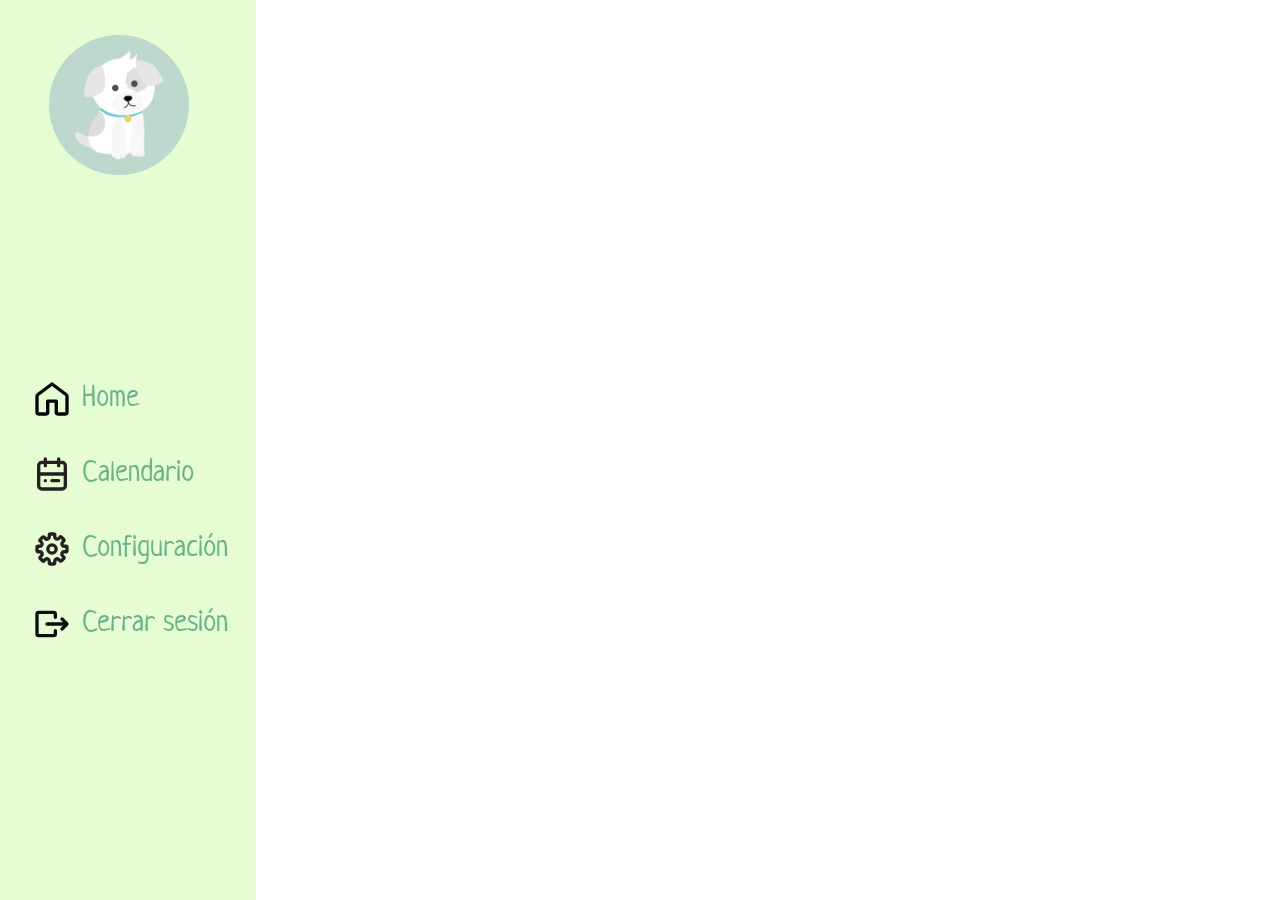
==== calendar.html @ 4a02d011 "Organicé: archivos en respectivas carpetas" ====
<!DOCTYPE html>
<html lang="es">

<head>
    <meta charset="UTF-8">
    <meta http-equiv="X-UA-Compatible" content="IE=edge">
    <meta name="viewport" content="width=device-width, initial-scale=1.0">
    <title>EunoiaMind | Calendario</title>
    <!-- Importamos CSS (hoja de estilos) -->
    <link rel="stylesheet" href="css/styles.css">
    <!-- Importamos Bootstrap -->
    <link href="https://cdn.jsdelivr.net/npm/bootstrap@5.2.3/dist/css/bootstrap.min.css" rel="stylesheet"
        integrity="sha384-rbsA2VBKQhggwzxH7pPCaAqO46MgnOM80zW1RWuH61DGLwZJEdK2Kadq2F9CUG65" crossorigin="anonymous">
    <!-- Importamos font -->
    <link href="https://fonts.googleapis.com/css2?family=Neucha&display=swap" rel="stylesheet">
    <!-- Favicon -->
    <link rel="icon" type="image/x-icon" href="assets/img/manchita.svg">
</head>

<body>
    <div class="container-fluid">
        <nav class="nav nav--sidebar">
            <img src="assets/img/avatar_test.jpg" class="nav__avatar">
            <ul class="nav__items">
                <li class="nav__item"><a href="home.html" class="nav__item__link"><img src="assets/img/home-icon.svg"
                            class="nav__item__icon">Home</a></li>
                <li class="nav__item"><a href="calendar.html" class="nav__item__link"><img
                            src="assets/img/calendar-icon.svg" class="nav__item__icon">Calendario</a></li>
                <li class="nav__item"><a href="settings.html" class="nav__item__link"><img
                            src="assets/img/settings-icon.svg" class="nav__item__icon">Configuración</a></li>
                <li class="nav__item"><a href="index.html" class="nav__item__link"><img src="assets/img/logout-icon.svg"
                            class="nav__item__icon">Cerrar sesión</a></li>
            </ul>
        </nav>


        <div class="div__pagecontent">
            <div class="div__calendar">
                <ul class="div__calendar__dias">
                    <li>Lunes</li>
                    <li>Martes</li>
                    <li>Miércoles</li>
                    <li>Jueves</li>
                    <li>Viernes</li>
                    <li>Sábado</li>
                    <li>Domingo</li>
                </ul>
            </div>
        </div>
    </div>

    <!-- Bootstrap (NO ELIMINAR) -->
    <script src="https://cdn.jsdelivr.net/npm/bootstrap@5.2.3/dist/js/bootstrap.bundle.min.js"
        integrity="sha384-kenU1KFdBIe4zVF0s0G1M5b4hcpxyD9F7jL+jjXkk+Q2h455rYXK/7HAuoJl+0I4"
        crossorigin="anonymous"></script>
</body>

</html>
---- css/styles.css ----
/* ---------- Selectores ---------- */
* {
  font-family: "Neucha";
}

body div.container-fluid {
  margin: 0px;
  padding: 0px;
}

/* --------------------------------------------- */
/* ---------- Navbar ---------- */
.navbar {
  background-color: #E6FDD3;
  font-size: 30px;
}
.navbar__logo {
  height: 80px;
  margin-left: 30px;
}
.navbar-nav {
  justify-content: center;
  gap: 2em;
  margin-left: 2em;
}

.nav-item {
  text-align: center;
}
.nav-item .nav-link {
  color: #6CB18C;
  width: 160px;
}
.nav-item a.nav-link.active, .nav-item:hover {
  color: #6CB18C;
  background-color: #C8EAC1;
  border-radius: 40px;
  width: 160px;
}

/* --------------------------------------------- */
/* ---------- Headings ---------- */
h1 {
  display: none;
}

/* ------------------------------- */
.flex-container {
  display: flex;
  justify-content: flex-end;
}
.flex-container .img__hangingPlant {
  position: absolute;
  margin-right: 40px;
}

@media (max-width: 1350px) {
  .hidden-mobile {
    display: none;
  }
}
/* ---------- Header ---------- */
.header {
  margin-top: 20px;
  margin-left: 80px;
}
.header__div__logo {
  display: inline-block;
  margin-right: 40px;
}
.header__div__texts {
  display: inline-block;
  width: 800px;
  vertical-align: middle;
  margin-left: 20px;
  margin-top: 20px;
}
.header__eslogan {
  font-size: 48px;
  color: #6CB18C;
  width: 470px;
}
.header__desc {
  font-size: 25px;
  color: #B17B6C;
  width: 700px;
}
.header__buttons {
  display: flex;
  justify-content: center;
  gap: 150px;
}

.btn.header__btn {
  background-color: #E6FDD3;
  width: 200px;
  height: 60px;
  border-radius: 40px;
  color: #6CB18C;
  font-size: 25px;
}
.btn.header__btn:hover {
  background-color: #C8EAC1;
  color: #6CB18C;
}

/* --------------------------------------------- */
/* ---------- Section ---------- */
.section {
  padding: 4em;
  margin-top: 5em;
  /* ---------- Contacto ---------- */
}
.section__h2 {
  color: #6CB18C;
  font-size: 48px;
}
.section__div {
  display: flex;
  justify-content: space-between;
  /* ---------- Cards | Producto ---------- */
}
.section__div__img {
  height: 400px;
}
.section__div__cards {
  display: flex;
}
.section__div__cards .card {
  display: inline-block;
  margin-right: 2em;
  border-color: #6CB18C;
  border-width: 2px;
}
.section__div__cards .card-title {
  color: #6CB18C;
}
.section__div__cards .card-text {
  color: #B17B6C;
}
.section__p {
  font-size: 25px;
  color: #B17B6C;
}
.section--form {
  display: flex;
}
.section__form {
  justify-content: center;
  vertical-align: middle;
  background-color: #E6FDD3;
  border-radius: 40px;
  padding: 3em;
  width: 70%;
}
.section__form label {
  color: #6CB18C;
  font-size: 25px;
}
.section__form input {
  background-color: #C8EAC1;
  border-radius: 15px;
  border: none;
  color: #B17B6C;
  text-align: center;
  font-size: 22px;
}
.section__form__fullname {
  display: flex;
}
.section__form__fullname__f-name {
  margin-bottom: 2em;
  display: inline-block;
  justify-content: start;
}
.section__form__fullname__l-name {
  margin-bottom: 2em;
  display: inline-block;
  justify-content: end;
}
.section__form__email {
  display: block;
}
.section__form__email input {
  width: 440px;
}
.section__form__texto {
  display: block;
}

.nav--sidebar {
  padding: 10px;
  height: 100%;
  width: 20%;
  display: flex;
  position: fixed;
  background-color: #E6FDD3;
}
.nav__avatar {
  width: 140px;
  height: 140px;
  border-radius: 100%;
  margin-left: 20%;
  margin-top: 10%;
}
.nav ul.nav__items {
  list-style: none;
}
.nav ul.nav__items .nav__item {
  margin-bottom: 30px;
}
.nav ul.nav__items .nav__item__link {
  text-decoration: none;
  color: #6CB18C;
  font-size: 30px;
}
.nav ul.nav__items .nav__item__link:hover {
  background-color: #C8EAC1;
  border-radius: 40px;
  width: 160px;
}
.nav ul.nav__items .nav__item__icon {
  height: 40px;
  width: 40px;
  stroke: #6CB18C;
  margin-right: 10px;
}

.div__page-content {
  width: 85%;
  left: 15%;
  display: inline-block;
  position: absolute;
}
.div__page-content .div__calendar ul {
  display: grid;
}

/*# sourceMappingURL=styles.css.map */
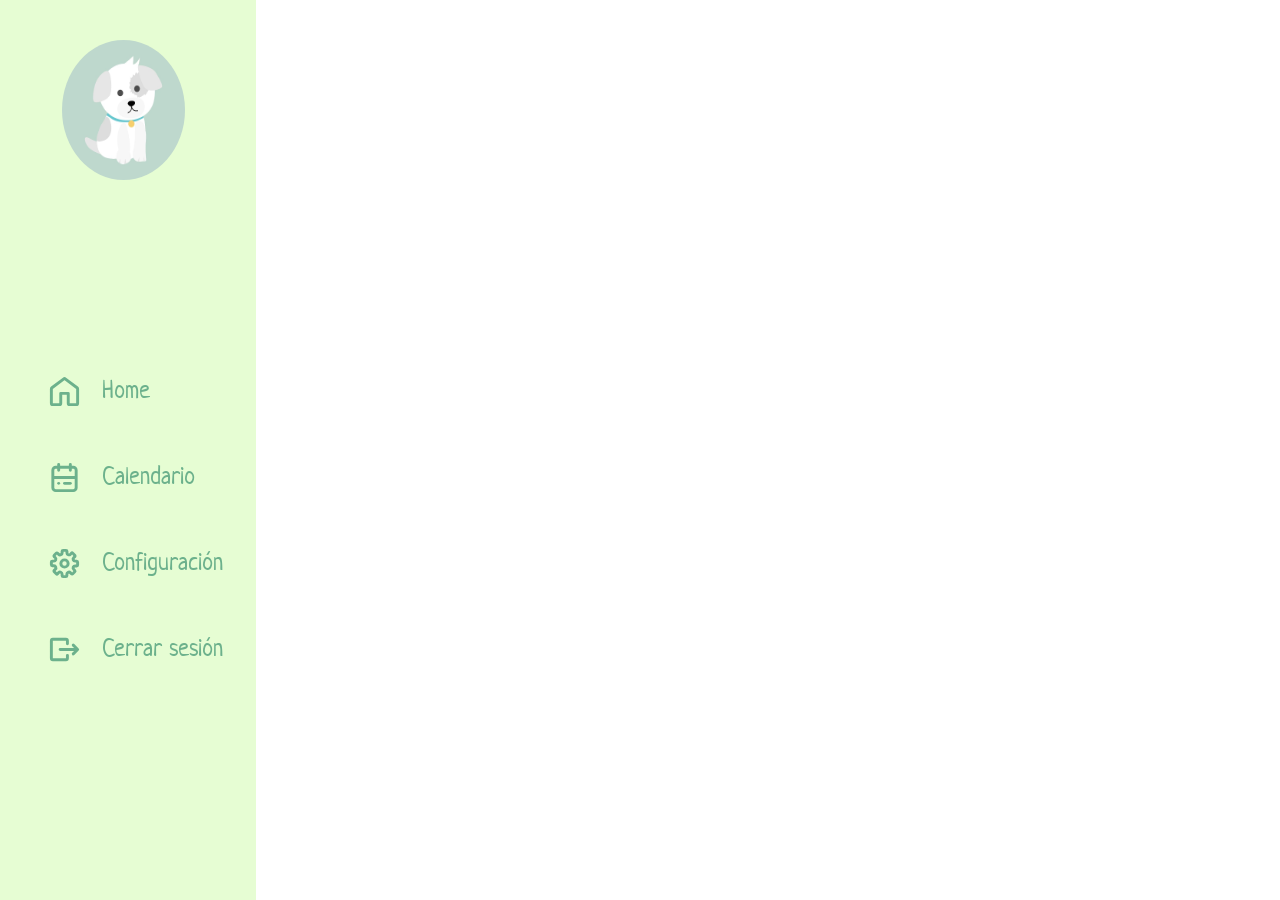
==== commit f43fd683: "sidebar" ====
--- a/calendar.html
+++ b/calendar.html
@@ -20,7 +20,9 @@
 <body>
     <div class="container-fluid">
         <nav class="nav nav--sidebar">
+
             <img src="assets/img/avatar_test.jpg" class="nav__avatar">
+
             <ul class="nav__items">
                 <li class="nav__item"><a href="home.html" class="nav__item__link"><img src="assets/img/home-icon.svg"
                             class="nav__item__icon">Home</a></li>
@@ -33,20 +35,11 @@
             </ul>
         </nav>
 
+        <main class="main__page-content">
+            <h1>Calendario</h1>
 
-        <div class="div__pagecontent">
-            <div class="div__calendar">
-                <ul class="div__calendar__dias">
-                    <li>Lunes</li>
-                    <li>Martes</li>
-                    <li>Miércoles</li>
-                    <li>Jueves</li>
-                    <li>Viernes</li>
-                    <li>Sábado</li>
-                    <li>Domingo</li>
-                </ul>
-            </div>
-        </div>
+        </main>
+        
     </div>
 
     <!-- Bootstrap (NO ELIMINAR) -->
--- a/css/styles.css
+++ b/css/styles.css
@@ -6,36 +6,6 @@
 body div.container-fluid {
   margin: 0px;
   padding: 0px;
-}
-
-/* --------------------------------------------- */
-/* ---------- Navbar ---------- */
-.navbar {
-  background-color: #E6FDD3;
-  font-size: 30px;
-}
-.navbar__logo {
-  height: 80px;
-  margin-left: 30px;
-}
-.navbar-nav {
-  justify-content: center;
-  gap: 2em;
-  margin-left: 2em;
-}
-
-.nav-item {
-  text-align: center;
-}
-.nav-item .nav-link {
-  color: #6CB18C;
-  width: 160px;
-}
-.nav-item a.nav-link.active, .nav-item:hover {
-  color: #6CB18C;
-  background-color: #C8EAC1;
-  border-radius: 40px;
-  width: 160px;
 }
 
 /* --------------------------------------------- */
@@ -188,11 +158,15 @@
   display: block;
 }
 
+.main__page-content {
+  margin-left: 20%;
+}
+
 .nav--sidebar {
   padding: 10px;
   height: 100%;
   width: 20%;
-  display: flex;
+  display: inline-block;
   position: fixed;
   background-color: #E6FDD3;
 }
@@ -200,40 +174,64 @@
   width: 140px;
   height: 140px;
   border-radius: 100%;
-  margin-left: 20%;
-  margin-top: 10%;
-}
-.nav ul.nav__items {
+  margin-top: 30px;
+  margin-bottom: 2em;
+  margin-left: auto;
+  margin-right: auto;
+  width: 50%;
+}
+
+ul.nav__items {
   list-style: none;
-}
-.nav ul.nav__items .nav__item {
-  margin-bottom: 30px;
-}
-.nav ul.nav__items .nav__item__link {
+  margin-left: 15px;
+}
+ul.nav__items .nav__item {
+  margin-bottom: 3em;
+  text-align: left;
+}
+ul.nav__items .nav__item__link {
   text-decoration: none;
   color: #6CB18C;
+  font-size: 25px;
+}
+ul.nav__items .nav__item__link:hover {
+  background-color: #C8EAC1;
+  border-radius: 40px;
+  width: 160px;
+}
+ul.nav__items .nav__item__icon {
+  height: 35px;
+  width: 35px;
+  stroke: #6CB18C;
+  margin-right: 20px;
+}
+
+.navbar {
+  background-color: #E6FDD3;
   font-size: 30px;
 }
-.nav ul.nav__items .nav__item__link:hover {
-  background-color: #C8EAC1;
-  border-radius: 40px;
+.navbar__logo {
+  height: 80px;
+  margin-left: 30px;
+}
+.navbar-nav {
+  justify-content: center;
+  gap: 2em;
+  margin-left: 2em;
+}
+
+.nav-item {
+  text-align: center;
+}
+.nav-item .nav-link {
+  color: #6CB18C;
   width: 160px;
 }
-.nav ul.nav__items .nav__item__icon {
-  height: 40px;
-  width: 40px;
-  stroke: #6CB18C;
-  margin-right: 10px;
-}
-
-.div__page-content {
-  width: 85%;
-  left: 15%;
-  display: inline-block;
-  position: absolute;
-}
-.div__page-content .div__calendar ul {
-  display: grid;
+.nav-item a.nav-link.active, .nav-item:hover {
+  color: #6CB18C;
+  background-color: #C8EAC1;
+  border-radius: 40px;
+  width: 160px;
 }
 
 /*# sourceMappingURL=styles.css.map */
